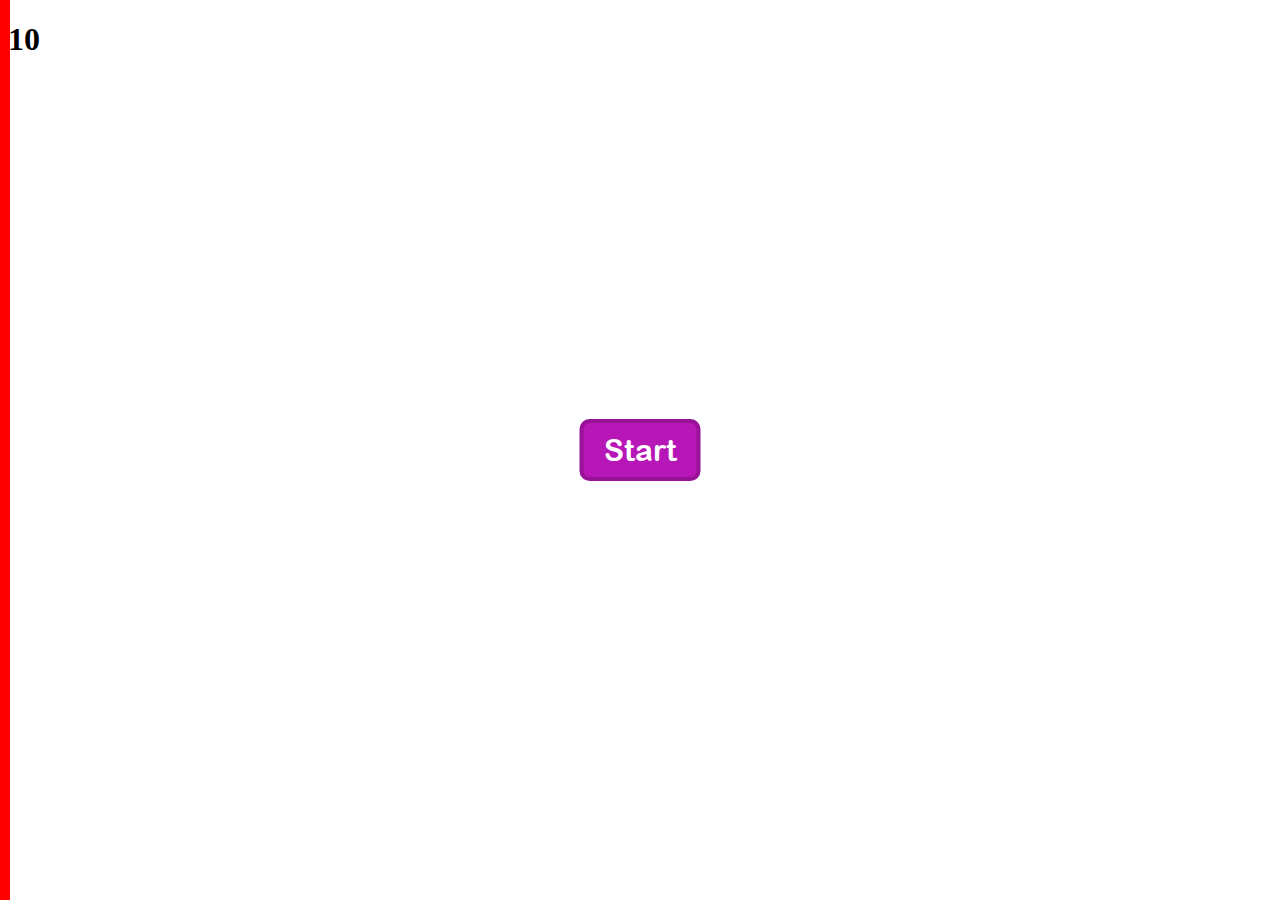
==== index.html @ 2ad2dcec "Add files via upload" ====
<!DOCTYPE html>
<html>
<head>
  <meta charset="UTF-8">
  <meta name="viewport" content="width=device-width, initial-scale=1.0">
  <title>Circles Game</title>
  <link rel="stylesheet" href="styles.css">
  <link rel="stylesheet" href="circles.css">
</head>
<body>
  <p id="health">10</p>
  <p id="score">0</p>
  <p id="level">1</p>
  <h1 id="bossHealth">10</h1>
    <div class="redLine"></div>

  <button id="startButton">Start</button>

  <script src="script.js"></script>
  <script src="sapphire-circle.js"></script>
  <script src="green-circle.js"></script>
  <script src="purple-circle.js"></script>
  <script src="impostor-circle.js"></script>
  <script src="blue-circle.js"></script>
  <script src="orange-circle.js"></script>
  <script src="pink-circle.js"></script>
  <script src="gray-circle.js"></script>
  <script src="yellow-circle.js"></script>
  <script src="yellow-impostor-circle.js"></script>
  <script src="red-circle.js"></script>
  <script src="violet-circle.js"></script>
  <script src="summon-boss.js"></script>
  <script src="super-line.js"></script>
  <script src="summon-final-boss.js"></script>
</body>
</html>
---- styles.css ----
body {
    overflow: hidden;
  }
  .redLine {
    position: absolute;
    left: 0;
    top: 0;
    width: 10px;
    height: 100vh;
    background-color: red;
    cursor: alias;
  }

  #startButton {
    position: fixed;
    top: 50%;
    left: 50%;
    transform: translate(-50%, -50%);
    padding: 10px 20px;
    color: white;
    font-size: 30px;
    font-family: 'circles';
    background-color: rgb(183, 23, 183);
    border: 4px solid rgb(152, 18, 152);
    border-radius: 10px;
    cursor: pointer;
  }

  #health,
  #score,
  #level {
    display: none;
    font-family: 'circles';
  }

  #health {
    color: white;
    padding: 7px 10px;
    font-size: 25px;
    background-color: red;
    border: 4px solid rgb(199, 0, 0);
    border-radius: 10px;
    width: 50px;
    text-align: center;
    margin-left: 5px;
  }

  #score {
    color: #ffffff;
    padding: 7px 10px;
    font-size: 25px;
    background-color: rgb(0, 255, 0);
    border: 4px solid rgb(0, 213, 0);
    border-radius: 10px;
    width: 50px;
    text-align: center;
    margin-left: 5px;
  }

  #level {
    font-family: 'circles';
    color: white;
    padding: 7px 10px;
    font-size: 25px;
    background-color: rgb(0, 255, 255);
    border: 4px solid rgb(0, 204, 204);
    border-radius: 10px;
    width: 50px;
    text-align: center;
    margin-left: 5px;
  }

  @font-face {
    font-family: 'circles';
    src: url('./circles.ttf') format('truetype');
  }

  @keyframes moveCircle {
    from {
      left: 100%;
    }
    to {
      left: -10px;
    }
  }

  @keyframes bossLevelStart {
    from {
      left: 100%;
    }
    to {
      left: 80%;
    }
  }

  @keyframes bossLevelEnd {
    from {
      left: 80%;
    }
    to {
      left: 100%;
    }
  }

  @keyframes moveGrayCircle {
    from {
      left: 90%;
    }
    to {
      left: -10px;
    }
  }

  @keyframes moveLine {
    from {
      left: 0;
    }
    to {
      left: 100%;
    }
  }

  @keyframes moveAndSwitch {
    0% {
      background-color: #1265e1;
      border-color: #0e4dab;
      left: 100%;
    }
    40% {
      background-color: #1265e1;
      border-color: #0e4dab;
    }
    60% {
      background-color: red;
      border-color: rgb(199, 0, 0);
    }
    100% {
      background-color: red;
      border-color: rgb(199, 0, 0);
      left: -10px;
    }
  }

@keyframes moveWarningCircle {
    from {
      left: 95%;
    }
    to {
      left: -50px;
    }
}

@keyframes perperation {
    from {
      left: 100%;
    }
    to {
      left: 95%;
    }
}

@keyframes laser {
    0% {
      width: 50px;
      height: 50px;
      border-radius: 50%;
      border: 4px solid #6c6c6c;
    } 1% {
      width: 100%;
      border-radius: 0%;
      border: 0;
      height: 100px;
    } 100% {
      width: 100%;
      height: 0;
      border-radius: 0%;
      border: 0;
    }
}
---- circles.css ----
.finalBoss {
    position: absolute;
    right: 0;
    top: 0;
    width: 80px;
    height: 100vh;
    background-color: rgb(93, 0, 255);
  }

  .sapphireCircle {
    position: absolute;
    width: 3.3%;
    padding-top: 3.3%;
    background-color: #1265e1;
    border: 4px solid #0e4dab;
    border-radius: 50%;
    animation: moveCircle 8s linear;
    cursor: pointer;
  }

  .impostorCircle {
    position: absolute;
    width: 3.3%;
    padding-top: 3.3%;
    background-color: #1265e1;
    border: 4px solid #0e4dab;
    border-radius: 50%;
    animation: moveAndSwitch 8s linear;
    cursor: pointer;
  }

  .purpleCircle {
    position: absolute;
    width: 3.3%;
    padding-top: 3.3%;
    background-color: rgb(174, 17, 174);
    border: 4px solid rgb(134, 12, 134);
    border-radius: 50%;
    animation: moveCircle 8s linear;
    cursor: pointer;
  }

  .boss {
    position: absolute;
    width: 3.3%;
    padding-top: 3.3%;
    background-color: rgb(174, 17, 174);
    border: 4px solid rgb(134, 12, 134);
    border-radius: 50%;
    top: 43%;
    animation: bossLevelStart 2s linear;
    cursor: pointer;
    left: 80%;
  }

  .yellowCircle {
    position: absolute;
    width: 3.3%;
    padding-top: 3.3%;
    background-color: #ffd900;
    border: 4px solid #d0b100;
    border-radius: 50%;
    animation: moveCircle 4s linear;
    cursor: pointer;
  }

  .blueCircle {
    position: absolute;
    width: 3.3%;
    padding-top: 3.3%;
    background-color: #0000ff;
    border: 4px solid #0000c0;
    border-radius: 50%;
    animation: moveCircle 16s linear;
    cursor: pointer;
  }

  .violetCircle {
    position: absolute;
    width: 3.3%;
    padding-top: 6.6%;
    background-color: #6a00ff;
    border: 4px solid #4900b0;
    border-radius: 50%;
    cursor: pointer;
  }

  .orangeCircle {
    position: absolute;
    width: 3.3%;
    padding-top: 3.3%;
    background-color: #ff8800;
    border: 4px solid #c86a00;
    border-radius: 50%;
    animation: perperation 0.5s linear, moveWarningCircle 2s linear;
    animation-delay: 0s, 0.5s;
    cursor: pointer;
  }

  .greenCircle {
    position: absolute;
    width: 3.3%;
    padding-top: 3.3%;
    background-color: rgb(0, 255, 0);
    border: 4px solid rgb(0, 213, 0);
    border-radius: 50%;
    animation: moveCircle 8s linear;
    cursor: pointer;
  }

.purpleLine {
    position: absolute;
    left: 0;
    top: 0;
    width: 20px;
    height: 100vh;
    background-color: rgb(174, 0, 255);
    cursor: alias;
    animation: moveLine 2s linear;
  }

.redCircle {
    position: absolute;
    width: 3.3%;
    padding-top: 3.3%;
    background-color: #e30000;
    border: 4px solid rgb(177, 0, 0);
    border-radius: 50%;
    animation: perperation 0.5s linear, moveWarningCircle 1.5s linear;
    animation-delay: 0s, 0.5s;
    cursor: pointer;
}

.grayCircle {
    position: absolute;
    width: 3.3%;
    padding-top: 3.3%;
    background-color: #949494;
    border: 4px solid #6c6c6c;
    border-radius: 50%;
    animation: moveGrayCircle 7.2s linear;
    cursor: pointer;
}

.pinkCircle {
    position: absolute;
    width: 3.3%;
    padding-top: 3.3%;
    background-color: pink;
    border: 4px solid rgb(221, 156, 166);
    border-radius: 50%;
    animation: moveCircle 8s linear;
    cursor: pointer;
}
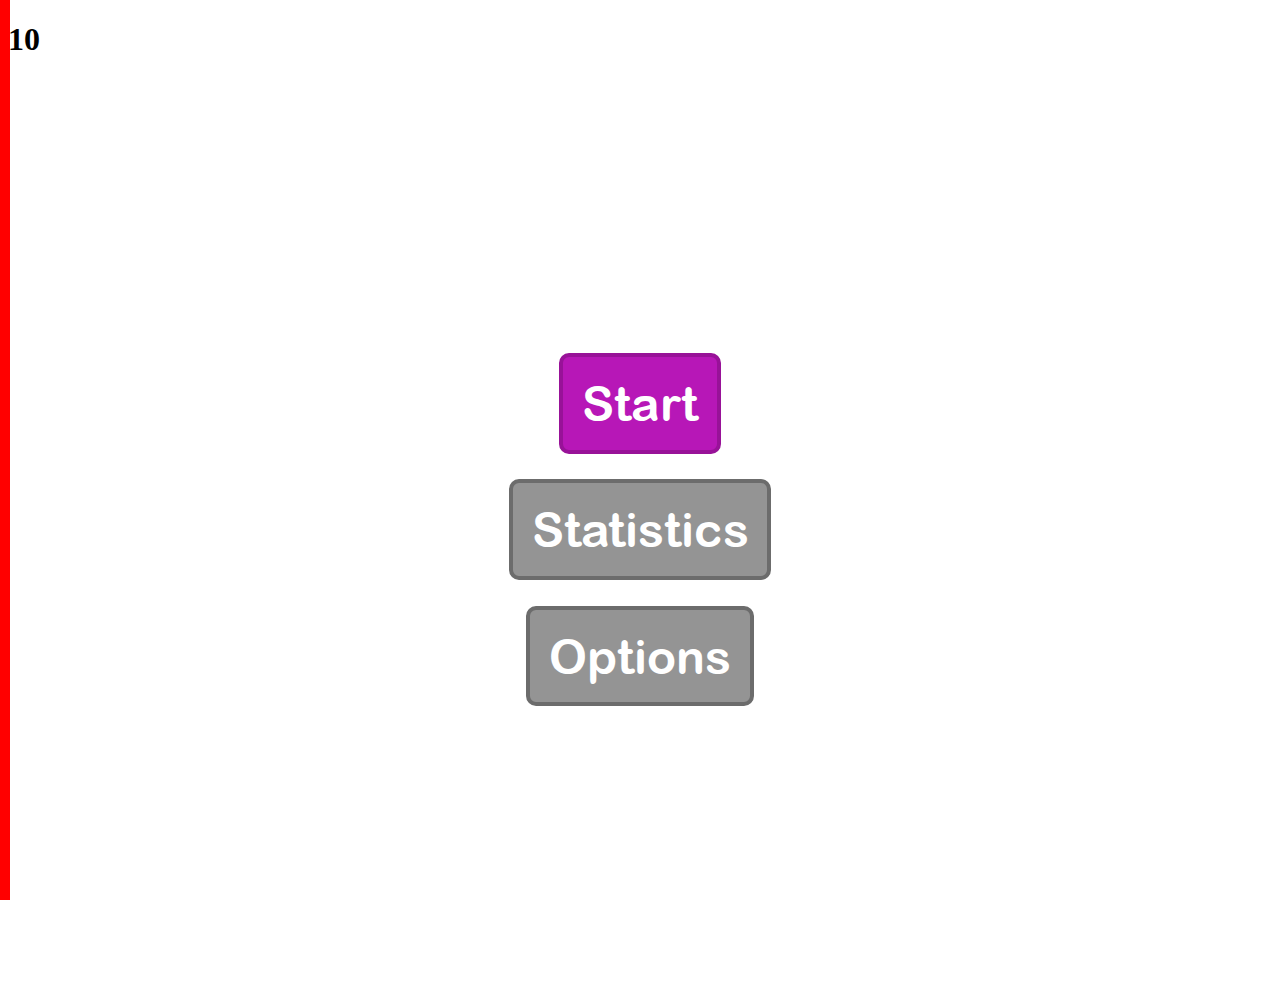
==== commit 59cab627: "Add files via upload" ====
--- a/index.html
+++ b/index.html
@@ -1,36 +1,65 @@
 <!DOCTYPE html>
 <html>
-<head>
-  <meta charset="UTF-8">
-  <meta name="viewport" content="width=device-width, initial-scale=1.0">
-  <title>Circles Game</title>
-  <link rel="stylesheet" href="styles.css">
-  <link rel="stylesheet" href="circles.css">
-</head>
-<body>
-  <p id="health">10</p>
-  <p id="score">0</p>
-  <p id="level">1</p>
-  <h1 id="bossHealth">10</h1>
-    <div class="redLine"></div>
-
-  <button id="startButton">Start</button>
-
-  <script src="script.js"></script>
-  <script src="sapphire-circle.js"></script>
-  <script src="green-circle.js"></script>
-  <script src="purple-circle.js"></script>
-  <script src="impostor-circle.js"></script>
-  <script src="blue-circle.js"></script>
-  <script src="orange-circle.js"></script>
-  <script src="pink-circle.js"></script>
-  <script src="gray-circle.js"></script>
-  <script src="yellow-circle.js"></script>
-  <script src="yellow-impostor-circle.js"></script>
-  <script src="red-circle.js"></script>
-  <script src="violet-circle.js"></script>
-  <script src="summon-boss.js"></script>
-  <script src="super-line.js"></script>
-  <script src="summon-final-boss.js"></script>
-</body>
+    <head>
+        <meta charset="UTF-8">
+        <meta name="viewport" content="width=device-width, initial-scale=1.0">
+        <title>Circles Game</title>
+        <link rel="stylesheet" href="styles.css">
+        <link rel="stylesheet" href="circles.css">
+        <style>
+            @font-face {
+                font-family: 'circles';
+                src: url('./circles.ttf') format('truetype');
+            }
+        </style>
+    </head>
+    <body>
+        <p id="health">10</p>
+        <p id="score">0</p>
+        <p id="level">1</p>
+        <button id="violetButton" onclick="violetCirclePress()">V</button>
+        <button id="superLineButton" onclick="superLinePress()">S</button>
+        <button id="pinkButton" onclick="pinkCirclePress()">P</button>
+        <button id="ressistanceButton" onclick="ressistancePress()">R</button>
+        <h1 id="bossHealth">10</h1>
+        <div class="redLine"></div>
+        <div id="layout">
+            <div id="stats">
+                <p>Circles hit and missed from last game:</p>
+                <p id="displayCirclesHit"></p>
+                <p id="displayCirclesMissed"></p>
+                <p id="displayAccuracy"></p>
+            </div>
+            <div id="options">
+                <p id="disableImpostors">Disable Impostor Circles</p>
+                <input type="checkbox" id="disableImpostorsCheck" name="myCheckbox">
+                <p>Shorter Levels</p>
+                <input type="checkbox" id="shortLevels" name="myCheckbox">
+            </div>
+            <button id="resetStats" onclick="resetStats()">Reset all</button>
+            <button id="startButton" onclick="resetStats()">Start</button>
+            <button id="statsButton">Statistics</button>
+            <button id="optionsButton">Options</button>
+            <button id="backButton">Go Back</button>
+        </div>
+        <script src="script.js"></script>
+        <script src="sapphire-circle.js"></script>
+        <script src="green-circle.js"></script>
+        <script src="purple-circle.js"></script>
+        <script src="impostor-circle.js"></script>
+        <script src="blue-circle.js"></script>
+        <script src="orange-circle.js"></script>
+        <script src="pink-circle.js"></script>
+        <script src="gray-circle.js"></script>
+        <script src="cyan-circle.js"></script>
+        <script src="yellow-circle.js"></script>
+        <script src="yellow-impostor-circle.js"></script>
+        <script src="red-circle.js"></script>
+        <script src="violet-circle.js"></script>
+        <script src="summon-boss.js"></script>
+        <script src="super-line.js"></script>
+        <script src="summon-final-boss.js"></script>
+        <script src="stats.js"></script>
+        <script src="options.js"></script>
+    </body>
 </html>--- a/styles.css
+++ b/styles.css
@@ -1,36 +1,127 @@
 body {
     overflow: hidden;
-  }
-  .redLine {
-    position: absolute;
+}
+
+#layout {
+    display: flex;
+    justify-content: center;
+    align-items: center;
+    flex-direction: column;
+    margin: 0;
+    height: 100vh;
+}
+
+.redLine {
+    position: fixed;
     left: 0;
     top: 0;
     width: 10px;
-    height: 100vh;
+    height: 100%;
     background-color: red;
     cursor: alias;
-  }
-
-  #startButton {
-    position: fixed;
-    top: 50%;
-    left: 50%;
-    transform: translate(-50%, -50%);
-    padding: 10px 20px;
-    color: white;
-    font-size: 30px;
+}
+
+#startButton {
+    padding: 1.5%;
+    color: white;
+    font-size: 300%;
     font-family: 'circles';
     background-color: rgb(183, 23, 183);
     border: 4px solid rgb(152, 18, 152);
     border-radius: 10px;
     cursor: pointer;
-  }
-
-  #health,
-  #score,
-  #level {
+    text-align: center;
+    margin: 1%;
+}
+
+#statsButton, #optionsButton {
+    padding: 1.5%;
+    color: white;
+    font-size: 300%;
+    font-family: 'circles';
+    background-color: #949494;
+    border: 4px solid #6c6c6c;
+    border-radius: 10px;
+    cursor: pointer;
+    text-align: center;
+    margin: 1%;
+}
+
+#health,
+#score,
+#level,
+#violetButton,
+#superLineButton,
+#pinkButton,
+#backButton,
+#resetStats,
+#ressistanceButton {
     display: none;
     font-family: 'circles';
+}
+
+  #superLineButton {
+    color: white;
+    position: absolute;
+    width: 5.8%;
+    right: 6.5%;
+    top: 0;
+    padding-top: 2%;
+    background-color: #949494;
+    border: 4px solid #6c6c6c;
+    font-size: 300%;
+    text-align: center;
+    padding: 7px 10px;
+    border-radius: 10px;
+    cursor: pointer;
+  }
+
+  #ressistanceButton {
+    color: white;
+    position: absolute;
+    width: 5.8%;
+    right: 19.5%;
+    top: 0;
+    padding-top: 2%;
+    background-color: #949494;
+    border: 4px solid #6c6c6c;
+    font-size: 300%;
+    text-align: center;
+    padding: 7px 10px;
+    border-radius: 10px;
+    cursor: pointer;
+  }
+
+  #pinkButton {
+    color: white;
+    position: absolute;
+    width: 5.8%;
+    right: 13%;
+    padding-top: 2%;
+    top: 0;
+    background-color: #949494;
+    border: 4px solid #6c6c6c;
+    font-size: 300%;
+    text-align: center;
+    padding: 7px 10px;
+    border-radius: 10px;
+    cursor: pointer;
+  }
+
+  #violetButton {
+    color: white;
+    position: absolute;
+    width: 5.8%;
+    right: 0;
+    padding-top: 2%;
+    top: 0;
+    background-color: #949494;
+    border: 4px solid #6c6c6c;
+    font-size: 300%;
+    text-align: center;
+    padding: 7px 10px;
+    border-radius: 10px;
+    cursor: pointer;
   }
 
   #health {
@@ -45,6 +136,25 @@
     margin-left: 5px;
   }
 
+  #backButton {
+    position: fixed;
+    color: white;
+    padding: 1%;
+    font-size: 25px;
+    background-color: red;
+    border: 4px solid rgb(199, 0, 0);
+    border-radius: 10px;
+    width: 11%;
+    text-align: center;
+    left: 1%;
+    bottom: 0;
+    cursor: pointer;
+  }
+
+  #disableImpostors {
+    font-family: 'circles';
+  }
+
   #score {
     color: #ffffff;
     padding: 7px 10px;
@@ -70,6 +180,32 @@
     margin-left: 5px;
   }
 
+  #stats, #options {
+    color: white;
+    background-color: rgb(58, 58, 58);
+    border: 5px solid black;
+    border-radius: 10px;
+    padding: 1%;
+    display: none;
+    font-family: 'circles';
+    font-size: 200%;
+    text-align: center;
+    margin: 1%;
+  }
+
+  #resetStats {
+    color: white;
+    padding: 1%;
+    font-size: 25px;
+    background-color: red;
+    border: 4px solid rgb(199, 0, 0);
+    border-radius: 10px;
+    width: 11%;
+    text-align: center;
+    margin: 1%;
+    cursor: pointer;
+  }
+
   @font-face {
     font-family: 'circles';
     src: url('./circles.ttf') format('truetype');
@@ -102,9 +238,24 @@
     }
   }
 
+  @keyframes warning {
+    25% {
+      background-color: white;
+    }
+    50% {
+      background-color: red;
+    }
+    75% {
+      background-color: red;
+    }
+    100% {
+      background-color: white;
+    }
+  }
+
   @keyframes moveGrayCircle {
     from {
-      left: 90%;
+      left: 85%;
     }
     to {
       left: -10px;
@@ -132,11 +283,32 @@
     }
     60% {
       background-color: red;
-      border-color: rgb(199, 0, 0);
+      border-color: rgb(177, 0, 0);
     }
     100% {
       background-color: red;
-      border-color: rgb(199, 0, 0);
+      border-color: rgb(177, 0, 0);
+      left: -10px;
+    }
+  }
+
+  @keyframes moveAndSwitchYellow {
+    0% {
+      background-color: #ffd900;
+      border: 4px solid #d0b100;
+      left: 100%;
+    }
+    40% {
+      background-color: #ffd900;
+      border: 4px solid #d0b100;
+    }
+    60% {
+      background-color: #0000ff;
+      border: 4px solid #0000c0;
+    }
+    100% {
+      background-color: #0000ff;
+      border: 4px solid #0000c0;
       left: -10px;
     }
   }
--- a/circles.css
+++ b/circles.css
@@ -3,9 +3,9 @@
     position: absolute;
     right: 0;
     top: 0;
-    width: 80px;
+    width: 10%;
     height: 100vh;
-    background-color: rgb(93, 0, 255);
+    background-color: rgb(71, 71, 71);
   }
 
   .sapphireCircle {
@@ -30,6 +30,17 @@
     cursor: pointer;
   }
 
+  .yellowImpostorCircle {
+    position: absolute;
+    width: 3.3%;
+    padding-top: 3.3%;
+    background-color: #ffd900;
+    border: 4px solid #d0b100;
+    border-radius: 50%;
+    animation: moveAndSwitchYellow 4s linear;
+    cursor: pointer;
+  }
+
   .purpleCircle {
     position: absolute;
     width: 3.3%;
@@ -43,8 +54,8 @@
 
   .boss {
     position: absolute;
-    width: 3.3%;
-    padding-top: 3.3%;
+    width: 6.6%;
+    padding-top: 6.6%;
     background-color: rgb(174, 17, 174);
     border: 4px solid rgb(134, 12, 134);
     border-radius: 50%;
@@ -132,6 +143,16 @@
     cursor: pointer;
 }
 
+.cyanCircle {
+  position: absolute;
+  width: 3.3%;
+  padding-top: 3.3%;
+  background-color: cyan;
+  border: 4px solid rgb(0, 195, 195);
+  border-radius: 50%;
+  cursor: pointer;
+}
+
 .grayCircle {
     position: absolute;
     width: 3.3%;
@@ -139,7 +160,7 @@
     background-color: #949494;
     border: 4px solid #6c6c6c;
     border-radius: 50%;
-    animation: moveGrayCircle 7.2s linear;
+    animation: moveGrayCircle 6.8s linear;
     cursor: pointer;
 }
 
